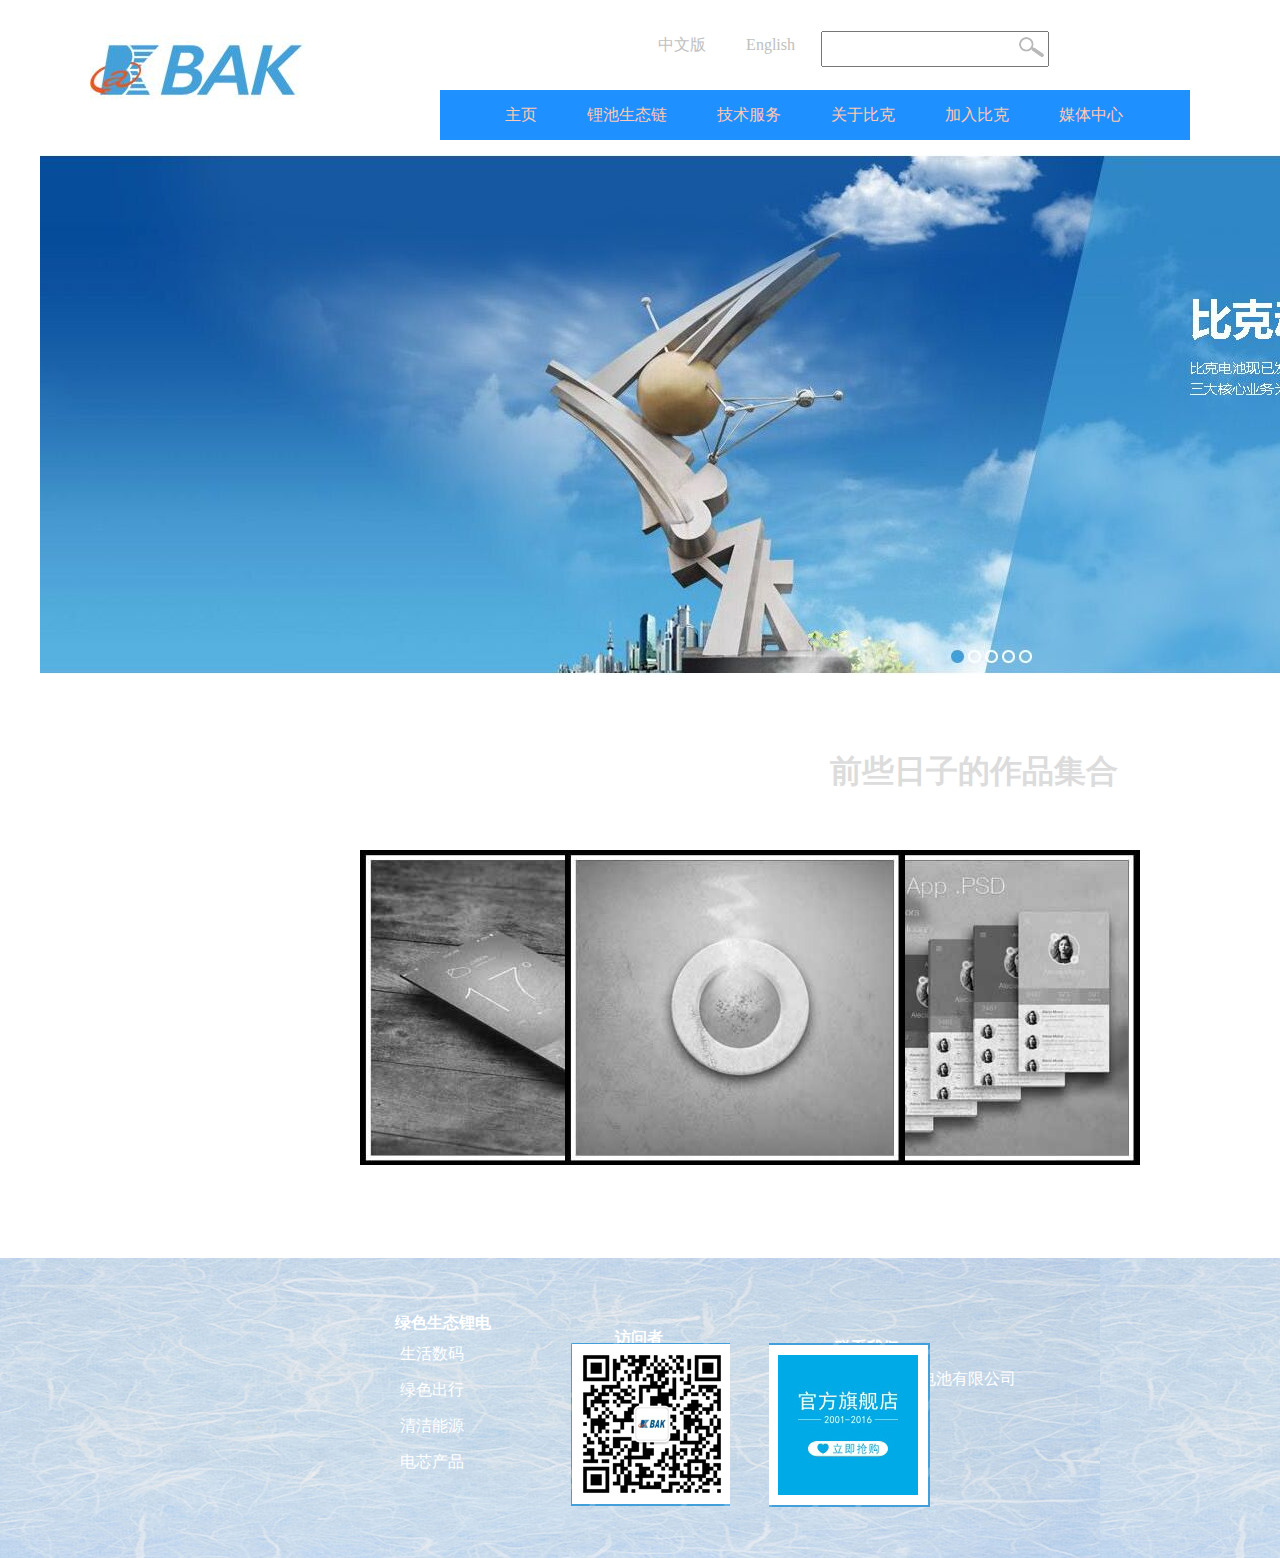
==== n2.html @ 70c1b49f "message" ====
<!DOCTYPE html>
<html>
<head>
<meta charset="utf-8">
	<title>我的作品</title>
   <script src="js/myfocus-2.0.1.min.js" type="text/javascript"></script>
   <script src="js/mf-pattern/mF_kiki.js" type="text/javascript"> </script>
   <link href="js/mf-pattern/mF_kiki.css" rel="stylesheet" type="text/css">
   <script type="text/javascript">
   myFocus.set({
	   id:'picBOX'})
	   pattern:'mF_kiki',称
	   </script>
   
	<style type="text/css">
	*{margin: 0 auto; position: 0px;}
a{
	text-decoration:none;
}
li{
	list-style-type:none;
}
.work{
	


}
.top{
	width: 1100px;
	height:120px;
	position: relative;		
}
.t0 {
        position: absolute;
        top: 35px;
        right: 375px;
        
    }
 .t0 a {
    	padding: 20px;
    	color:	#C0C0C0;
    }
    .t1 {
    	position: absolute;
		top: 30px;
		right: 140px;
		border:1px solid #fff;		
    }
    .t1 input{
    	width: 220px;
    	height: 30px;
    }
    .t1 img{
    	position: absolute;
    	top: 6px;
    	right: 5px;
    }
 .t2{
 	position: absolute;
 	top: 35px;
 	left: 0;	
 }
 .t3{
 	width: 750px;
 	height: 50px;
 	color: blue;
 	position: absolute;
 	top: 90px;
 	right: 0;
 	bottom:30px;
 	background-color: #1E90FF  ;
 }
 .t3 a{
     
      color:#FFC8B4;

 }
 .t3 a:hover{
 	color:#CC0000;

 }

 .t3 li:hover{
	 background-color:#F0FFFF ;		
}

 .t3 li {
 	line-height: 50px;
    text-align: center;
 	padding: 0 25px;
 	float: left;

 }
 .ad{
 	width: 100%;
 	height:520px;
 	position: relative;
 	top: 35px;
   overflow: hidden;
 
 		
 }


 .s0 img{
    -webkit-transition:0.4s linear;
    transition:0.4s ease-in;
 }

 .s0 img:hover{-webkit-transform:rotate(360deg);
    transform:rotate(360deg);
}

.g1{
	position: absolute;
	top: 750px;
	left: 830px;
	color: #DCDCDC ;
}
 
 .s1{
 	position: absolute;
 	top: 850px;
 	left: 360px;
 }
 .s2{
 	position: absolute;
 	top: 850px;
 	left: 800px;
 }
 .s3{
 	position: absolute;
 	top: 850px;
 	right: 375px;
 }
 .jw{
 	width: 100%;
 	height: 300px;
 	position: relative;
 	bottom: -600px;
 	background:url(img/j1.jpg);	

 } 
 .jw h4{
 	    margin: 5px;
 }
 .jw   li {
        margin: 5px;
       padding: 5px;      
 }
 .jw a{
 	color: #FFFFFF
 }


 .j1 {
 	position: absolute;
 	left: 350px;
 	top: 50px;
 }
 .j2{
 	position: absolute;
 	left: 570px;
 	top: 65px;
 }
 .j3{
 	position: absolute;
 	left: 790px;
 	top: 75px;
 }
.tp1{
	position: absolute;
	top: 85px;
	right:550px;
}
.tp2{
	position: absolute;
	top: 85px;
	right: 350px;
}
		</style>

</head>
<body>


<div class="top">    <!--头部开始 -->
<div class="t0"><a href="#">中文版</a><a href="#">English</a></div>   
<div class="t1">                 <!--搜索框开始 -->
<form action="" method="post" >
	<input type="text" class="sob" onfocus="if (value =='搜索'){value =''}" onblur="if (value ==''){value='搜索'}"} style="color:#cccccc"/>
	<a href=""><img src="img/0.jpg"></a>
	</form>
</div> 
                <!--搜索框结束 -->
<div class="t2"><a href="#"><img src="img/t2.jpg"></a></div>
<div class="t3">
<ul>
<li><a href="#">主页</a></li>
<li><a href="#">锂池生态链</a></li>
<li><a href="#">技术服务</a></li>
<li><a href="#">关于比克</a></li>
<li><a href="#">加入比克</a></li>
<li><a href="#">媒体中心</a></li>
</ul>
</div>
</div>   <!--头部结束 -->

<div class="ad" id="picBOX">      <!--轮播开始 -->
<div class="pic">
<ul>
<li><a href="#"><img src="img/2.jpg"></a></li>
<li><a href=""><img src="img/5.jpg"></a></li>
<li><a href=""><img src="img/4.jpg"></a></li>
<li><a href=""><img src="img/3.jpg"></a></li>
<li><a href=""><img src="img/1.jpg"></a></li>
</ul>
</div>
</div>        <!--轮播结束 -->

<div class="s0">    <!--三幅图开始 -->
<h1 class="g1">前些日子的作品集合</h1></br>
<div class="s1"><a href="https://1013716411.github.io/cjb/cz.html" target="_blank"><img src="img/p8.jpg"></a></div>
<div class="s2"><a href="https://1013716411.github.io/word/demo.html" target="_blank"><img src="img/p1.jpg"></a></div>
<div class="s3"><a href="https://1013716411.github.io/word/zhihu.html" target="_blank"><img src="img/p2.jpg"></a></div>
</div>             <!--三幅图结束 -->
            
<div class="jw">      <!--结尾开始 -->
<div class="j0">
<ul class="j1">
<h4><a href="#">绿色生态锂电</a></h4>
<li><a href="#">生活数码</a></li>
<li><a href="#">绿色出行</a></li>
<li><a href="#">清洁能源</a></li>
<li><a href="#">电芯产品</a></li>
</ul>

<ul class="j2">
<h4><a href="">访问者</a></h4>
<li><a href="#">个人用户</a></li>
<li><a href="#">企业用户</a></li>
<li><a href="#">合作伙伴</a></li>
<li><a href="#">新闻媒体</a></li>
</ul>


<ul class="j3">
<h4><a href="">联系我们</a></h4>
<li><a href="#">深圳市比克电池有限公司</a></li>
<li><a href="#">地址：xxxx</a></li>
<li><a href="#">电话：xxx</a></li>
<li><a href="#">邮箱：xxxxx</a></li>
</ul>
</div>

<div class="tp1">
<a href=""><img src="img/3.png"></a>
</div>
<div class="tp2">
<a href=""><img src="img/4.png"></a>
</div>

</div>            <!--结尾结束 -->
</body>
</html>
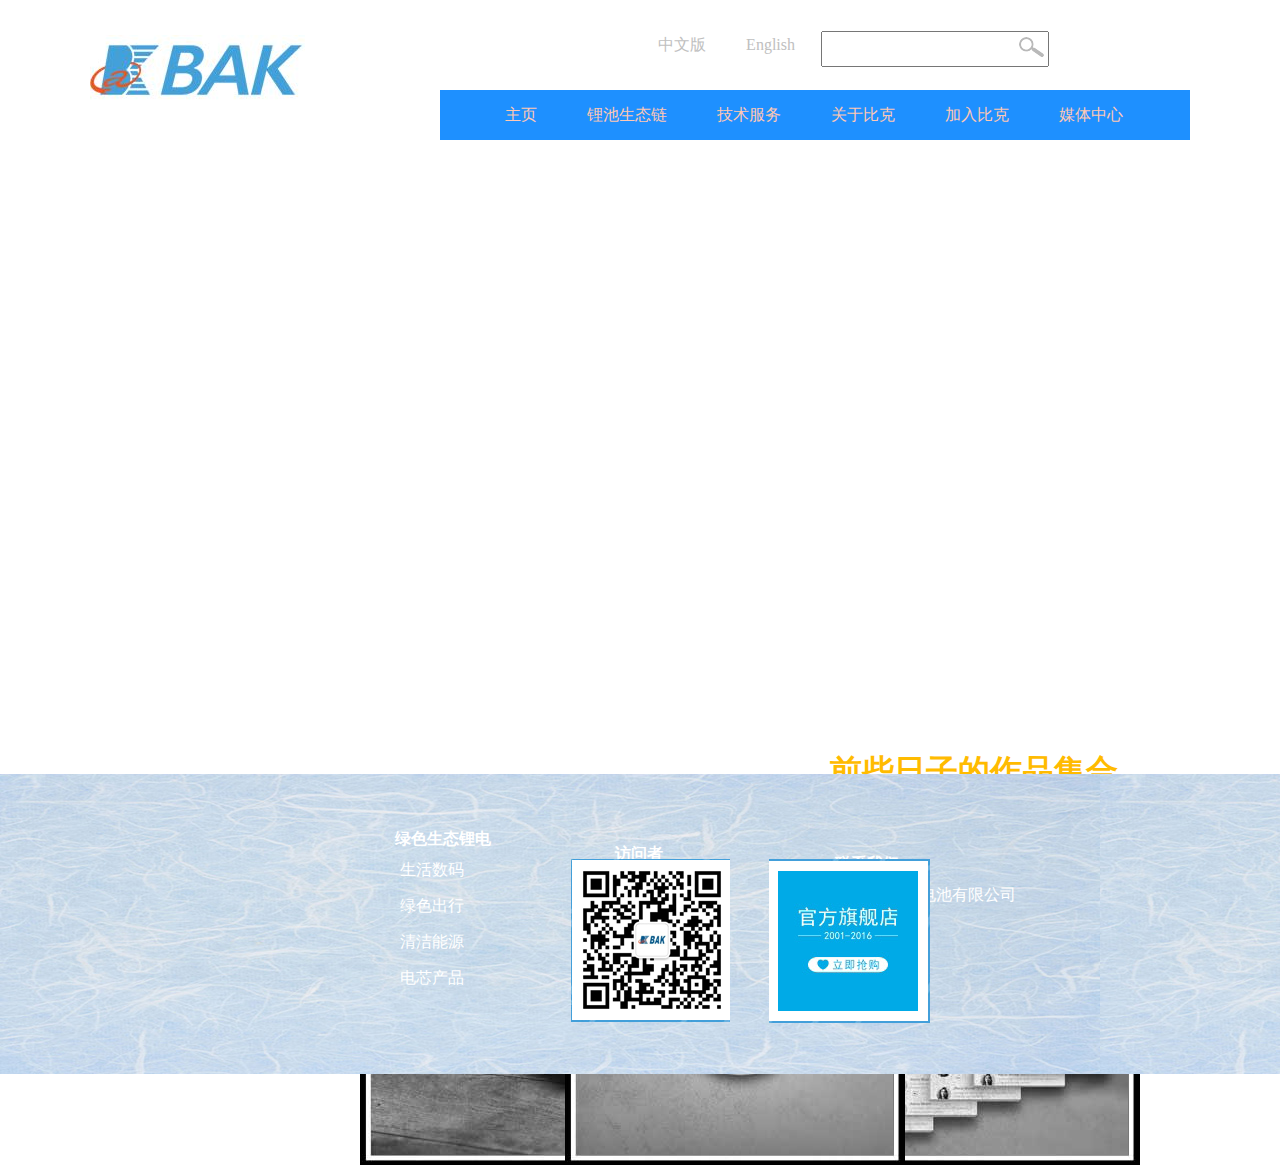
==== commit 3646765f: "message" ====
--- a/n2.html
+++ b/n2.html
@@ -3,28 +3,47 @@
 <head>
 <meta charset="utf-8">
 	<title>我的作品</title>
-   <script src="js/myfocus-2.0.1.min.js" type="text/javascript"></script>
-   <script src="js/mf-pattern/mF_kiki.js" type="text/javascript"> </script>
-   <link href="js/mf-pattern/mF_kiki.css" rel="stylesheet" type="text/css">
-   <script type="text/javascript">
-   myFocus.set({
-	   id:'picBOX'})
-	   pattern:'mF_kiki',称
-	   </script>
+
+  <script src="http://libs.baidu.com/jquery/1.11.1/jquery.min.js"></script>
+   <script src="js/picMove.js"></script>
+<script>
+    $(document).ready(function () {
+        var list = [{
+           
+            imgUrl: 'img/a1.png',
+            href: '#'
+            }, {
+            imgUrl: 'img/a2.png',
+            href: '#'
+            }, {
+            imgUrl: 'img/a3.png',
+            href: '#'
+            }, {
+            imgUrl: 'img/a4.png',
+            href: '#'
+            }, {
+            imgUrl: 'img/a5.png',
+            href: '#'
+            }]
+        
+        $('#box').fade({
+            url: list,
+            boxWid:1900,
+            boxHei:500
+        })
+    })
+
+    </script>
    
 	<style type="text/css">
-	*{margin: 0 auto; position: 0px;}
+	*{margin: 0 auto; position: 0px; font-family: "宋体";}
 a{
 	text-decoration:none;
 }
 li{
 	list-style-type:none;
 }
-.work{
-	
-
-
-}
+
 .top{
 	width: 1100px;
 	height:120px;
@@ -115,7 +134,10 @@
 	position: absolute;
 	top: 750px;
 	left: 830px;
-	color: #DCDCDC ;
+	color:#FFBB00;
+}
+.g1:hover{
+  color: #0066FF ;
 }
  
  .s1{
@@ -178,6 +200,7 @@
 	top: 85px;
 	right: 350px;
 }
+
 		</style>
 
 </head>
@@ -206,17 +229,8 @@
 </div>
 </div>   <!--头部结束 -->
 
-<div class="ad" id="picBOX">      <!--轮播开始 -->
-<div class="pic">
-<ul>
-<li><a href="#"><img src="img/2.jpg"></a></li>
-<li><a href=""><img src="img/5.jpg"></a></li>
-<li><a href=""><img src="img/4.jpg"></a></li>
-<li><a href=""><img src="img/3.jpg"></a></li>
-<li><a href=""><img src="img/1.jpg"></a></li>
-</ul>
-</div>
-</div>        <!--轮播结束 -->
+<p>&nbsp;</p><p>&nbsp;</p>
+<div id="box"></div>        <!--轮播处 -->
 
 <div class="s0">    <!--三幅图开始 -->
 <h1 class="g1">前些日子的作品集合</h1></br>
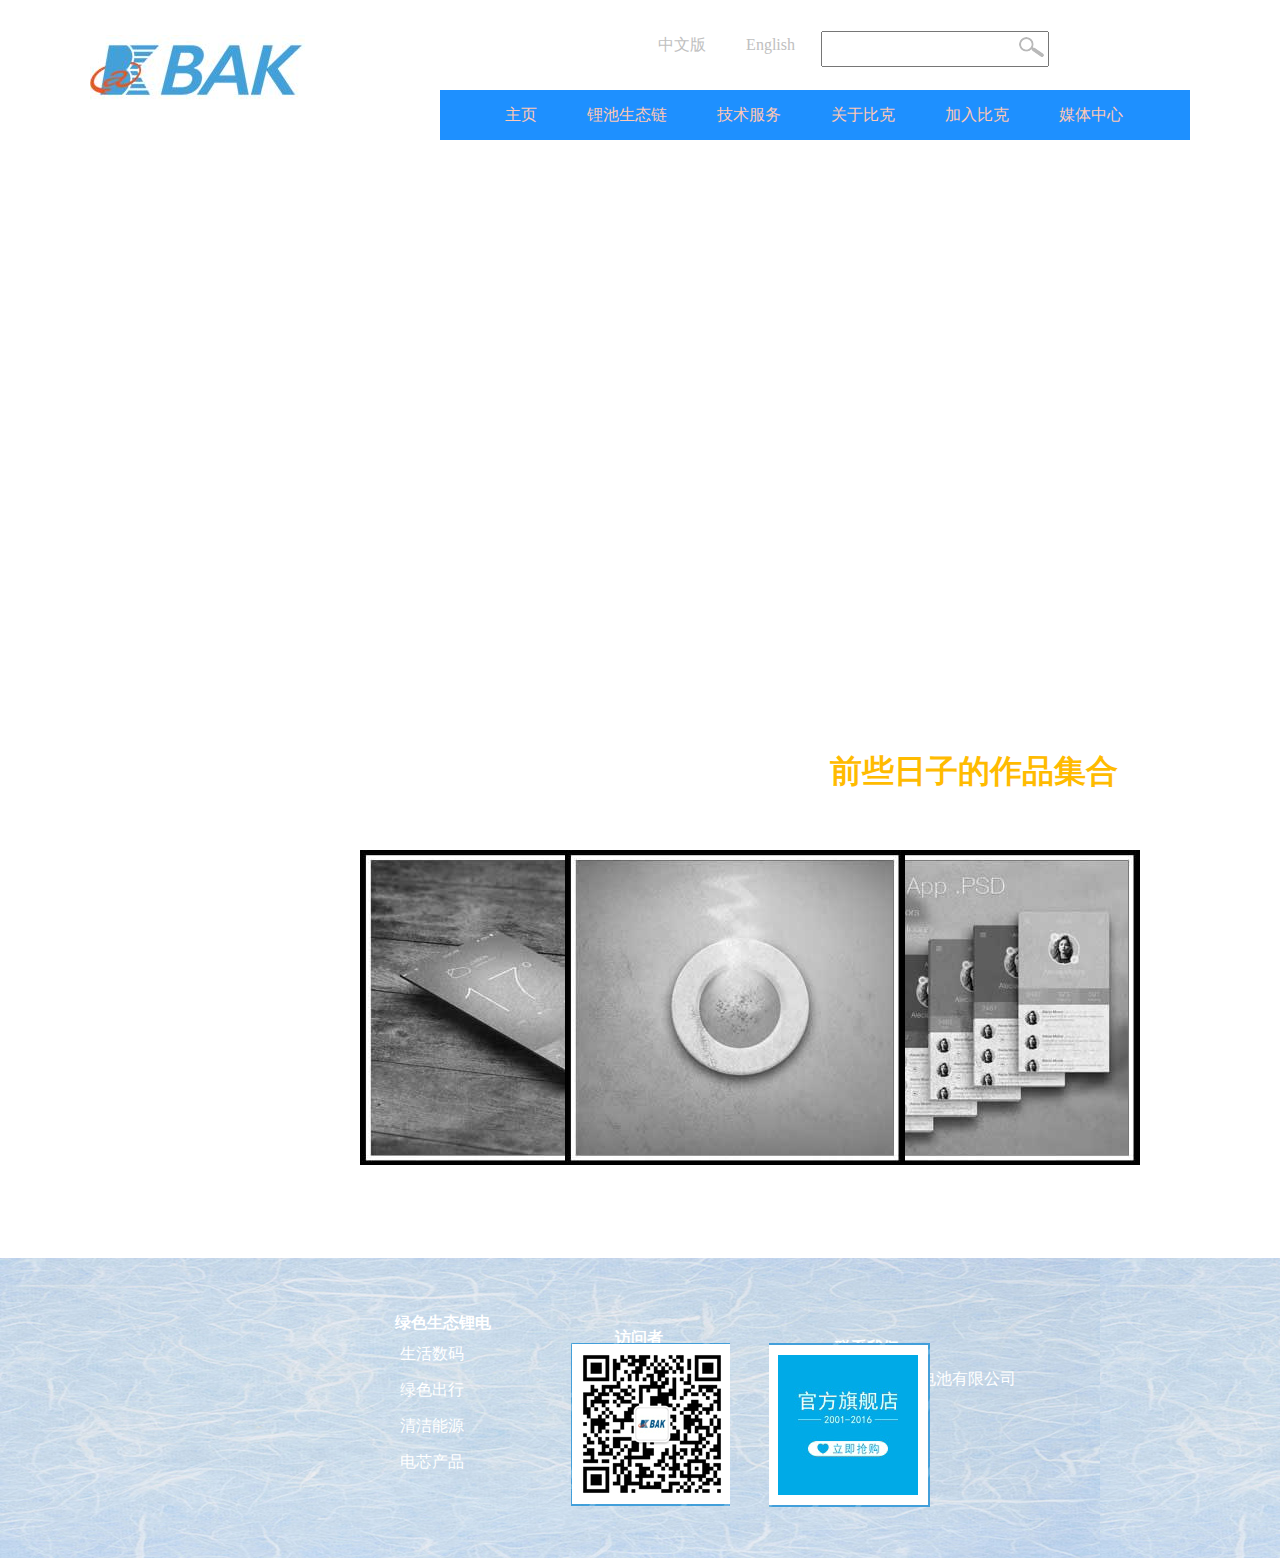
==== commit def1804f: "message" ====
--- a/n2.html
+++ b/n2.html
@@ -3,37 +3,14 @@
 <head>
 <meta charset="utf-8">
 	<title>我的作品</title>
-
-  <script src="http://libs.baidu.com/jquery/1.11.1/jquery.min.js"></script>
-   <script src="js/picMove.js"></script>
-<script>
-    $(document).ready(function () {
-        var list = [{
-           
-            imgUrl: 'img/a1.png',
-            href: '#'
-            }, {
-            imgUrl: 'img/a2.png',
-            href: '#'
-            }, {
-            imgUrl: 'img/a3.png',
-            href: '#'
-            }, {
-            imgUrl: 'img/a4.png',
-            href: '#'
-            }, {
-            imgUrl: 'img/a5.png',
-            href: '#'
-            }]
-        
-        $('#box').fade({
-            url: list,
-            boxWid:1900,
-            boxHei:500
-        })
-    })
-
-    </script>
+   <script src="JS/myfocus-2.0.1.min.js" type="text/javascript"></script>
+   <script src="JS/mf-pattern/mF_YSlider.js" type="text/javascript"></script>
+   <link href="JS/mf-pattern/mF_YSlider.css" rel="stylesheet" type="text/css">
+    <script type="text/javascript">
+	myFocus.set({
+		id:'picBOX'})
+		</script>
+    
    
 	<style type="text/css">
 	*{margin: 0 auto; position: 0px; font-family: "宋体";}
@@ -115,9 +92,7 @@
  	height:520px;
  	position: relative;
  	top: 35px;
-   overflow: hidden;
- 
- 		
+   overflow: hidden;		
  }
 
 
@@ -229,8 +204,18 @@
 </div>
 </div>   <!--头部结束 -->
 
-<p>&nbsp;</p><p>&nbsp;</p>
-<div id="box"></div>        <!--轮播处 -->
+<div class="ad" id="picBOX">     <!--轮播处 -->
+    <div class="pic">
+    <ul>
+    <li><a href=""><img src="img/a1.png"></a></li>
+    <li><a href=""><img src="img/a2.png"></a></li>
+    <li><a href=""><img src="img/a3.png"></a></li>
+    <li><a href=""><img src="img/a4.png"></a></li>
+    <li><a href=""><img src="img/a5.png"></a></li>
+    </ul>
+    </div>
+    </div>              <!--轮播结束 -->
+                              
 
 <div class="s0">    <!--三幅图开始 -->
 <h1 class="g1">前些日子的作品集合</h1></br>
--- a/JS/mf-pattern/mF_YSlider.css
+++ b/JS/mf-pattern/mF_YSlider.css
@@ -0,0 +1,10 @@
+/*=========mF_YSlider ========*/
+.mF_YSlider .pic li,.mF_YSlider .rePic li{position:absolute;top:0;left:0;display:none;}
+.mF_YSlider .txt li{position:absolute;z-index:2;bottom:0;width:100%;height:36px;line-height:36px;display:none;}/*默认标题高度*/
+.mF_YSlider .txt li a{display:block;position:relative;z-index:1;color:#fff;padding-left:16px;font-size:14px;font-weight:bold;text-decoration:none;}/*标题样式*/
+.mF_YSlider .txt li b{display:block;width:100%;height:100%;position:absolute;top:0;left:0;background:#000;filter:alpha(opacity=40);opacity:0.4;}
+.mF_YSlider .num{position:absolute;z-index:3;bottom:8px;right:2px;}
+.mF_YSlider .num li{position:relative;float:left;width:20px;height:20px;overflow:hidden;text-align:center;margin-right:4px;cursor:pointer;}
+.mF_YSlider .num li a,.mF_YSlider .num li b{display:block;width:18px;height:18px;border:1px solid #dedede;line-height:18px;position:absolute;z-index:2;top:0;left:0;color:#333; text-decoration:none;}/*按钮样式*/
+.mF_YSlider .num li b{z-index:1;background:#fff;filter:alpha(opacity=60);opacity:0.6;}
+.mF_YSlider .num li.current a,.mF_YSlider .num li.hover a{border-color:#E63003;color:#fff;background:#F66E08;-webkit-transition:all 0.4s;-moz-transition:all 0.4s;-o-transition:all 0.4s;}/*当前/悬停按钮